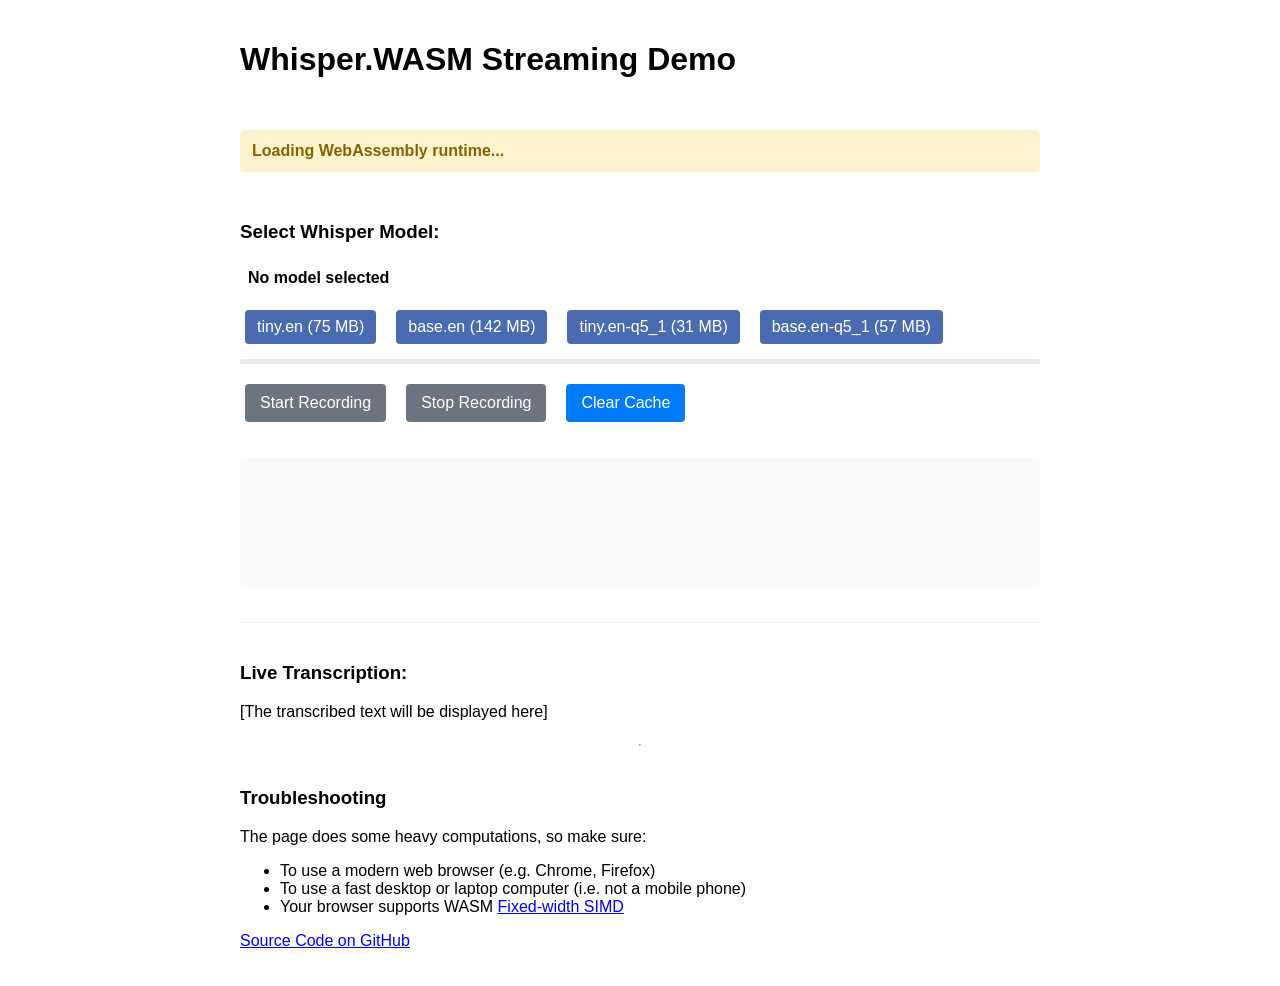
==== stream.wasm/index.html @ 4bbde10a "WASP!" ====
<!DOCTYPE html>
<html lang="en">
<head>
    <meta charset="UTF-8">
    <meta name="viewport" content="width=device-width, initial-scale=1.0">
    <title>Whisper.WASM Streaming Demo</title>
    <style>
        body {
            font-family: Arial, sans-serif;
            max-width: 800px;
            margin: 0 auto;
            padding: 20px;
        }
        #status {
            padding: 12px;
            margin: 15px 0;
            border-radius: 5px;
            font-weight: bold;
        }
        .loading { background: #fff3cd; color: #856404; }
        .ready { background: #d4edda; color: #155724; }
        .error { background: #f8d7da; color: #721c24; }
        button {
            padding: 10px 15px;
            margin: 5px;
            background: #007bff;
            color: white;
            border: none;
            border-radius: 4px;
            cursor: pointer;
            font-size: 16px;
        }
        button:disabled {
            background: #6c757d;
            cursor: not-allowed;
        }
        #output {
            background: #f8f9fa;
            padding: 15px;
            border-radius: 5px;
            margin-top: 15px;
            white-space: pre-wrap;
            font-family: monospace;
            min-height: 100px;
            max-height: 300px;
            overflow-y: auto;
        }
        .container {
            display: flex;
            flex-direction: column;
            gap: 15px;
        }
        .button-group {
            display: flex;
            gap: 10px;
            flex-wrap: wrap;
        }
        #model-status {
            margin: 10px 0;
            font-weight: bold;
            padding: 8px;
            border-radius: 4px;
        }
        .model-btn {
            margin: 5px;
            padding: 8px 12px;
            background: #4a6baf;
            color: white;
            border: none;
            border-radius: 4px;
            cursor: pointer;
        }
        .model-btn:hover {
            background: #3a5a9f;
        }
        #download-progress {
            margin: 10px 0;
            font-size: 0.9em;
            color: #666;
        }
        .progress-bar {
            height: 5px;
            background: #e9ecef;
            border-radius: 3px;
            margin-top: 5px;
            overflow: hidden;
        }
        .progress-bar-fill {
            height: 100%;
            background: #28a745;
            width: 0%;
            transition: width 0.3s ease;
        }
        #transcription-container {
            margin-top: 20px;
            border-top: 1px solid #eee;
            padding-top: 20px;
        }
    </style>
</head>
<body>
    <div class="container">
        <h1>Whisper.WASM Streaming Demo</h1>
        <div id="status" class="loading">Loading WebAssembly runtime...</div>

        <!-- Model Selection Section -->
        <div id="model-selection">
            <h3>Select Whisper Model:</h3>
            <div id="model-status">No model selected</div>
            <div class="button-group">
                <button class="model-btn" id="fetch-whisper-tiny-en" onclick="loadWhisper('tiny.en')">tiny.en (75 MB)</button>
                <button class="model-btn" id="fetch-whisper-base-en" onclick="loadWhisper('base.en')">base.en (142 MB)</button>
                <button class="model-btn" id="fetch-whisper-tiny-en-q5_1" onclick="loadWhisper('tiny-en-q5_1')">tiny.en-q5_1 (31 MB)</button>
                <button class="model-btn" id="fetch-whisper-base-en-q5_1" onclick="loadWhisper('base-en-q5_1')">base.en-q5_1 (57 MB)</button>
            </div>
            <div id="download-progress">
                <span id="fetch-whisper-progress"></span>
            </div>
            <div class="progress-bar">
                <div class="progress-bar-fill" id="progress-bar-fill"></div>
            </div>
        </div>

        <div class="button-group">
            <button id="start" disabled>Start Recording</button>
            <button id="stop" disabled>Stop Recording</button>
            <button id="clear" onclick="clearCache()">Clear Cache</button>
        </div>

        <div id="output"></div>

        <div id="transcription-container">
            <h3>Live Transcription:</h3>
            <div id="state-transcribed">[The transcribed text will be displayed here]</div>
        </div>

        <hr>

        <div>
            <h3>Troubleshooting</h3>
            <p>The page does some heavy computations, so make sure:</p>
            <ul>
                <li>To use a modern web browser (e.g. Chrome, Firefox)</li>
                <li>To use a fast desktop or laptop computer (i.e. not a mobile phone)</li>
                <li>Your browser supports WASM <a href="https://webassembly.org/roadmap/">Fixed-width SIMD</a></li>
            </ul>

            <p>
                <a href="https://github.com/ggerganov/whisper.cpp/tree/master/examples/stream.wasm">Source Code on GitHub</a>
            </p>
        </div>
    </div>

    <!-- Load WASM module -->
    <script type="text/javascript" src="helpers.js"></script>
    <script>
        // Web audio context
        var context = null;

        // Audio data
        var audio = null;
        var audio0 = null;

        // The stream instance
        var instance = null;

        // Model name
        var model_whisper = null;

        var Module = {
            print: printTextarea,
            printErr: printTextarea,
            setStatus: function(text) {
                printTextarea('js: ' + text);
            },
            monitorRunDependencies: function(left) {
            },
            preRun: function() {
                printTextarea('js: Preparing ...');
            },
            postRun: function() {
                printTextarea('js: Initialized successfully!');
                document.getElementById('status').className = 'ready';
                document.getElementById('status').textContent = 'WASM Runtime Ready';
            }
        };

        // IndexedDB setup for caching
        let dbVersion = 1
        let dbName = 'whisper.ggerganov.com';
        let indexedDB = window.indexedDB || window.mozIndexedDB || window.webkitIndexedDB || window.msIndexedDB

        function printTextarea(text) {
            const outputEl = document.getElementById('output');
            outputEl.textContent += text + '\n';
            outputEl.scrollTop = outputEl.scrollHeight;
            console.log(text);
        }

        function storeFS(fname, buf) {
            // Write to WASM file using FS_createDataFile
            // If the file exists, delete it
            try {
                Module.FS_unlink(fname);
            } catch (e) {
                // Ignore
            }

            Module.FS_createDataFile("/", fname, buf, true, true);

            printTextarea('storeFS: stored model: ' + fname + ' size: ' + buf.length);

            document.getElementById('model-status').textContent = 'Loaded "' + model_whisper + '"!';
            document.getElementById('model-status').className = 'ready';

            if (model_whisper != null) {
                document.getElementById('start').disabled = false;
                document.getElementById('stop').disabled = true;
            }

            // Update progress bar to 100%
            document.getElementById('progress-bar-fill').style.width = '100%';
        }

        function loadWhisper(model) {
            let urls = {
                'tiny.en': 'https://whisper.ggerganov.com/ggml-model-whisper-tiny.en.bin',
                'base.en': 'https://whisper.ggerganov.com/ggml-model-whisper-base.en.bin',
                'tiny-en-q5_1': 'https://whisper.ggerganov.com/ggml-model-whisper-tiny.en-q5_1.bin',
                'base-en-q5_1': 'https://whisper.ggerganov.com/ggml-model-whisper-base.en-q5_1.bin',
            };

            let sizes = {
                'tiny.en': 75,
                'base.en': 142,
                'tiny-en-q5_1': 31,
                'base-en-q5_1': 57,
            };

            let url = urls[model];
            let dst = 'whisper.bin';
            let size_mb = sizes[model];

            model_whisper = model;

            document.getElementById('fetch-whisper-tiny-en').style.display = 'none';
            document.getElementById('fetch-whisper-base-en').style.display = 'none';
            document.getElementById('fetch-whisper-tiny-en-q5_1').style.display = 'none';
            document.getElementById('fetch-whisper-base-en-q5_1').style.display = 'none';

            document.getElementById('model-status').textContent = 'Loading "' + model + '" ... ';
            document.getElementById('model-status').className = 'loading';

            cbProgress = function(p) {
                let el = document.getElementById('fetch-whisper-progress');
                el.innerHTML = Math.round(100*p) + '%';

                // Update progress bar
                document.getElementById('progress-bar-fill').style.width = Math.round(100*p) + '%';
            };

            cbCancel = function() {
                var el;
                el = document.getElementById('fetch-whisper-tiny-en'); if (el) el.style.display = 'inline-block';
                el = document.getElementById('fetch-whisper-base-en'); if (el) el.style.display = 'inline-block';
                el = document.getElementById('fetch-whisper-tiny-en-q5_1'); if (el) el.style.display = 'inline-block';
                el = document.getElementById('fetch-whisper-base-en-q5_1'); if (el) el.style.display = 'inline-block';

                el = document.getElementById('model-status'); if (el) el.textContent = 'Download cancelled';
                el = document.getElementById('model-status'); if (el) el.className = 'error';

                // Reset progress bar
                document.getElementById('progress-bar-fill').style.width = '0%';
            };

            loadRemote(url, dst, size_mb, cbProgress, storeFS, cbCancel, printTextarea);
        }

        // Microphone handling
        const kSampleRate = 16000;
        const kRestartRecording_s = 120;
        const kIntervalAudio_ms = 5000; // Pass the recorded audio to the C++ instance at this rate

        var mediaRecorder = null;
        var doRecording = false;
        var startTime = 0;

        window.AudioContext = window.AudioContext || window.webkitAudioContext;
        window.OfflineAudioContext = window.OfflineAudioContext || window.webkitOfflineAudioContext;

        function stopRecording() {
            Module.set_status("paused");
            doRecording = false;
            audio0 = null;
            audio = null;
            context = null;

            if (mediaRecorder) {
                mediaRecorder.stop();
                mediaRecorder.stream.getTracks().forEach(track => track.stop());
                mediaRecorder = null;
            }

            document.getElementById('start').disabled = false;
            document.getElementById('stop').disabled = true;
            document.getElementById('status').textContent = "Ready";
        }

        function startRecording() {
            if (!context) {
                context = new AudioContext({
                    sampleRate: kSampleRate,
                    channelCount: 1,
                    echoCancellation: false,
                    autoGainControl: true,
                    noiseSuppression: true,
                });
            }

            Module.set_status("");
            document.getElementById('status').textContent = "Recording...";

            document.getElementById('start').disabled = true;
            document.getElementById('stop').disabled = false;

            doRecording = true;
            startTime = Date.now();

            var chunks = [];
            var stream = null;

            navigator.mediaDevices.getUserMedia({audio: true, video: false})
                .then(function(s) {
                    stream = s;
                    mediaRecorder = new MediaRecorder(stream);
                    mediaRecorder.ondataavailable = function(e) {
                        chunks.push(e.data);

                        var blob = new Blob(chunks, { 'type': 'audio/ogg; codecs=opus' });
                        var reader = new FileReader();

                        reader.onload = function(event) {
                            var buf = new Uint8Array(reader.result);

                            if (!context) {
                                return;
                            }
                            context.decodeAudioData(buf.buffer, function(audioBuffer) {
                                var offlineContext = new OfflineAudioContext(audioBuffer.numberOfChannels, audioBuffer.length, audioBuffer.sampleRate);
                                var source = offlineContext.createBufferSource();
                                source.buffer = audioBuffer;
                                source.connect(offlineContext.destination);
                                source.start(0);

                                offlineContext.startRendering().then(function(renderedBuffer) {
                                    audio = renderedBuffer.getChannelData(0);

                                    var audioAll = new Float32Array(audio0 == null ? audio.length : audio0.length + audio.length);
                                    if (audio0 != null) {
                                        audioAll.set(audio0, 0);
                                    }
                                    audioAll.set(audio, audio0 == null ? 0 : audio0.length);

                                    if (instance) {
                                        Module.set_audio(instance, audioAll);
                                    }
                                });
                            }, function(e) {
                                audio = null;
                            });
                        }

                        reader.readAsArrayBuffer(blob);
                    };

                    mediaRecorder.onstop = function(e) {
                        if (doRecording) {
                            setTimeout(function() {
                                startRecording();
                            });
                        }
                    };

                    mediaRecorder.start(kIntervalAudio_ms);
                })
                .catch(function(err) {
                    printTextarea('js: error getting audio stream: ' + err);
                    document.getElementById('status').textContent = "Error: " + err;
                    document.getElementById('status').className = "error";

                    document.getElementById('start').disabled = false;
                    document.getElementById('stop').disabled = true;
                });

            var interval = setInterval(function() {
                if (!doRecording) {
                    clearInterval(interval);
                    if (mediaRecorder && mediaRecorder.state !== 'inactive') {
                        mediaRecorder.stop();
                        stream.getTracks().forEach(function(track) {
                            track.stop();
                        });
                    }

                    document.getElementById('start').disabled = false;
                    document.getElementById('stop').disabled = true;

                    mediaRecorder = null;
                }

                // If audio length is more than kRestartRecording_s seconds, restart recording
                if (audio != null && audio.length > kSampleRate*kRestartRecording_s) {
                    if (doRecording) {
                        clearInterval(interval);
                        audio0 = audio;
                        audio = null;
                        if (mediaRecorder && mediaRecorder.state !== 'inactive') {
                            mediaRecorder.stop();
                            stream.getTracks().forEach(function(track) {
                                track.stop();
                            });
                        }
                    }
                }
            }, 100);
        }

        // Transcription handling
        var nLines = 0;
        var intervalUpdate = null;
        var transcribedAll = '';

        function onStart() {
            if (!instance) {
                instance = Module.init('whisper.bin');

                if (instance) {
                    printTextarea("js: whisper initialized, instance: " + instance);
                }
            }

            if (!instance) {
                printTextarea("js: failed to initialize whisper");
                document.getElementById('status').textContent = "Error: Failed to initialize Whisper";
                document.getElementById('status').className = "error";
                return;
            }

            startRecording();

            intervalUpdate = setInterval(function() {
                var transcribed = Module.get_transcribed();

                if (transcribed != null && transcribed.length > 1) {
                    transcribedAll += transcribed + '<br>';
                    nLines++;

                    // If more than 10 lines, remove the first line
                    if (nLines > 10) {
                        var i = transcribedAll.indexOf('<br>');
                        if (i > 0) {
                            transcribedAll = transcribedAll.substring(i + 4);
                            nLines--;
                        }
                    }
                }

                document.getElementById('status').innerHTML = Module.get_status();
                document.getElementById('state-transcribed').innerHTML = transcribedAll;
            }, 100);
        }

        function clearCache() {
            if (window.indexedDB) {
                indexedDB.deleteDatabase('whisper.ggerganov.com');
                printTextarea("Cache cleared. Please reload the page.");
                document.getElementById('status').textContent = "Cache cleared. Please reload the page.";
            } else {
                printTextarea("IndexedDB not supported - cannot clear cache");
                document.getElementById('status').textContent = "Error: IndexedDB not supported";
                document.getElementById('status').className = "error";
            }
        }

        // Event Listeners
        document.getElementById('start').addEventListener('click', onStart);
        document.getElementById('stop').addEventListener('click', stopRecording);
    </script>
    <script type="text/javascript" src="libstream.js"></script>
</body>
</html>
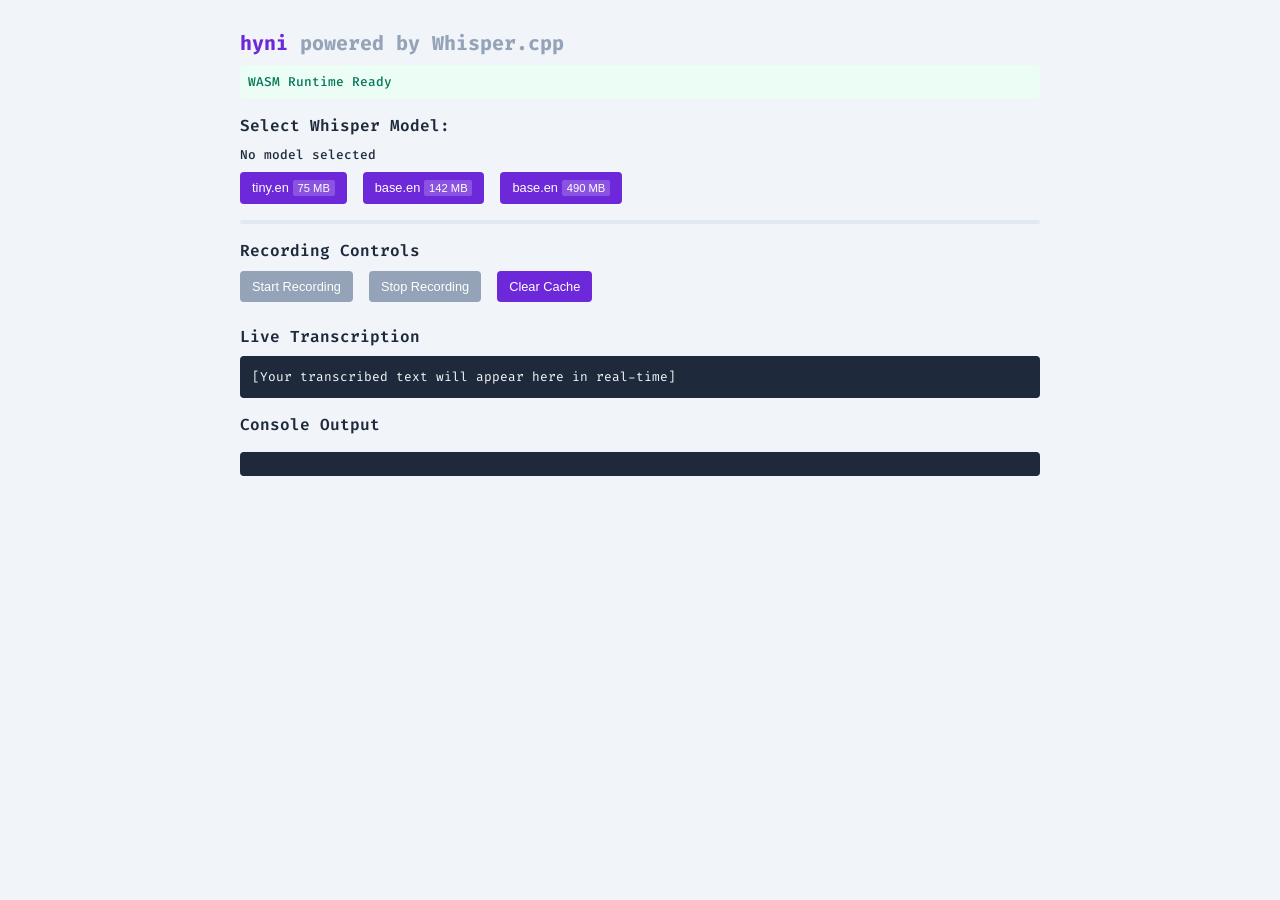
==== commit 5551ad61: "Restructure common and common-sdl" ====
--- a/stream.wasm/index.html
+++ b/stream.wasm/index.html
@@ -3,115 +3,175 @@
 <head>
     <meta charset="UTF-8">
     <meta name="viewport" content="width=device-width, initial-scale=1.0">
-    <title>Whisper.WASM Streaming Demo</title>
+    <title>hyni - Whisper.cpp Web Demo</title>
     <style>
+        :root {
+            --primary: #6d28d9;
+            --primary-dark: #5b21b6;
+            --dark: #1e293b;
+            --light: #f8fafc;
+            --success: #10b981;
+            --warning: #f59e0b;
+            --error: #ef4444;
+            --gray: #94a3b8;
+        }
+
         body {
-            font-family: Arial, sans-serif;
+            font-family: 'Fira Code', monospace;
+            background-color: #f1f5f9;
+            color: var(--dark);
             max-width: 800px;
             margin: 0 auto;
-            padding: 20px;
-        }
+            padding: 1rem;
+            line-height: 1.4;
+            font-size: 0.85rem;
+        }
+
+        h1 {
+            color: var(--primary);
+            font-weight: 700;
+            margin-bottom: 0.5rem;
+            font-size: 1.25rem;
+        }
+
+        h2 {
+            color: var(--dark);
+            font-weight: 600;
+            margin-top: 1rem;
+            margin-bottom: 0.5rem;
+            font-size: 1rem;
+        }
+
         #status {
-            padding: 12px;
-            margin: 15px 0;
-            border-radius: 5px;
-            font-weight: bold;
-        }
-        .loading { background: #fff3cd; color: #856404; }
-        .ready { background: #d4edda; color: #155724; }
-        .error { background: #f8d7da; color: #721c24; }
+            padding: 0.5rem;
+            margin: 0.5rem 0;
+            border-radius: 0.25rem;
+            font-weight: 500;
+            font-size: 0.8rem;
+        }
+
+        .loading { background: #fffbeb; color: #b45309; }
+        .ready { background: #ecfdf5; color: #047857; }
+        .error { background: #fee2e2; color: #b91c1c; }
+
         button {
-            padding: 10px 15px;
-            margin: 5px;
-            background: #007bff;
+            padding: 0.5rem 0.75rem;
+            background: var(--primary);
             color: white;
             border: none;
-            border-radius: 4px;
+            border-radius: 0.25rem;
             cursor: pointer;
-            font-size: 16px;
-        }
+            font-size: 0.8rem;
+            font-weight: 500;
+            margin-right: 0.5rem;
+            margin-bottom: 0.5rem;
+        }
+
+        button:hover {
+            background: var(--primary-dark);
+        }
+
         button:disabled {
-            background: #6c757d;
+            background: var(--gray);
             cursor: not-allowed;
         }
-        #output {
-            background: #f8f9fa;
-            padding: 15px;
-            border-radius: 5px;
-            margin-top: 15px;
-            white-space: pre-wrap;
-            font-family: monospace;
-            min-height: 100px;
-            max-height: 300px;
-            overflow-y: auto;
-        }
-        .container {
-            display: flex;
-            flex-direction: column;
-            gap: 15px;
-        }
-        .button-group {
-            display: flex;
-            gap: 10px;
-            flex-wrap: wrap;
-        }
+
+        #model-selection {
+            margin-bottom: 1rem;
+        }
+
         #model-status {
-            margin: 10px 0;
-            font-weight: bold;
-            padding: 8px;
-            border-radius: 4px;
-        }
+            margin: 0.5rem 0;
+            font-weight: 500;
+            font-size: 0.8rem;
+        }
+
         .model-btn {
-            margin: 5px;
-            padding: 8px 12px;
-            background: #4a6baf;
+            padding: 0.5rem 0.75rem;
+            background: var(--primary);
             color: white;
             border: none;
-            border-radius: 4px;
+            border-radius: 0.25rem;
             cursor: pointer;
-        }
-        .model-btn:hover {
-            background: #3a5a9f;
-        }
+            font-size: 0.8rem;
+            margin-right: 0.5rem;
+        }
+
         #download-progress {
-            margin: 10px 0;
-            font-size: 0.9em;
-            color: #666;
-        }
+            margin: 0.5rem 0;
+            font-size: 0.8rem;
+        }
+
         .progress-bar {
-            height: 5px;
-            background: #e9ecef;
-            border-radius: 3px;
-            margin-top: 5px;
+            height: 0.25rem;
+            background: #e2e8f0;
+            border-radius: 0.125rem;
+            margin-top: 0.25rem;
             overflow: hidden;
         }
+
         .progress-bar-fill {
             height: 100%;
-            background: #28a745;
+            background: var(--primary);
             width: 0%;
             transition: width 0.3s ease;
         }
+
+        .console-style {
+            background: var(--dark);
+            color: #f8fafc;
+            padding: 0.75rem;
+            border-radius: 0.25rem;
+            margin: 0.5rem 0;
+            font-family: 'Fira Code', monospace;
+            white-space: pre-wrap;
+            overflow-x: auto;
+            font-size: 0.8rem;
+            line-height: 1.4;
+        }
+
         #transcription-container {
-            margin-top: 20px;
-            border-top: 1px solid #eee;
-            padding-top: 20px;
+            margin-top: 1rem;
+            margin-bottom: 1rem;
+        }
+
+        #output {
+            margin-top: 1rem;
+            margin-bottom: 1rem;
+        }
+
+        .badge {
+            display: inline-block;
+            padding: 0.15rem 0.3rem;
+            background: rgba(255,255,255,0.2);
+            color: white;
+            border-radius: 0.125rem;
+            font-size: 0.7rem;
+            font-weight: 500;
+            margin-left: 0.25rem;
         }
     </style>
+    <link href="https://fonts.googleapis.com/css2?family=Fira+Code&display=swap" rel="stylesheet">
 </head>
 <body>
     <div class="container">
-        <h1>Whisper.WASM Streaming Demo</h1>
-        <div id="status" class="loading">Loading WebAssembly runtime...</div>
-
-        <!-- Model Selection Section -->
+        <h1>hyni <span style="color: var(--gray);">powered by Whisper.cpp</span></h1>
+
+        <div id="status" class="ready">WASM Runtime Ready</div>
+
         <div id="model-selection">
-            <h3>Select Whisper Model:</h3>
+            <h2>Select Whisper Model:</h2>
             <div id="model-status">No model selected</div>
-            <div class="button-group">
-                <button class="model-btn" id="fetch-whisper-tiny-en" onclick="loadWhisper('tiny.en')">tiny.en (75 MB)</button>
-                <button class="model-btn" id="fetch-whisper-base-en" onclick="loadWhisper('base.en')">base.en (142 MB)</button>
-                <button class="model-btn" id="fetch-whisper-tiny-en-q5_1" onclick="loadWhisper('tiny-en-q5_1')">tiny.en-q5_1 (31 MB)</button>
-                <button class="model-btn" id="fetch-whisper-base-en-q5_1" onclick="loadWhisper('base-en-q5_1')">base.en-q5_1 (57 MB)</button>
+            <div>
+                <button class="model-btn" id="fetch-whisper-tiny-en" onclick="loadWhisper('tiny.en')">
+                    tiny.en<span class="badge">75 MB</span>
+                </button>
+                <button class="model-btn" id="fetch-whisper-base-en" onclick="loadWhisper('base.en')">
+                    base.en<span class="badge">142 MB</span>
+                </button>
+                <button class="model-btn" id="fetch-whisper-small-en" onclick="loadWhisper('small.en')">
+                    base.en<span class="badge">490 MB</span>
+                </button>
             </div>
             <div id="download-progress">
                 <span id="fetch-whisper-progress"></span>
@@ -121,33 +181,21 @@
             </div>
         </div>
 
-        <div class="button-group">
+        <h2>Recording Controls</h2>
+        <div>
             <button id="start" disabled>Start Recording</button>
             <button id="stop" disabled>Stop Recording</button>
             <button id="clear" onclick="clearCache()">Clear Cache</button>
         </div>
 
-        <div id="output"></div>
-
         <div id="transcription-container">
-            <h3>Live Transcription:</h3>
-            <div id="state-transcribed">[The transcribed text will be displayed here]</div>
+            <h2>Live Transcription</h2>
+            <div id="state-transcribed" class="console-style">[Your transcribed text will appear here in real-time]</div>
         </div>
 
-        <hr>
-
-        <div>
-            <h3>Troubleshooting</h3>
-            <p>The page does some heavy computations, so make sure:</p>
-            <ul>
-                <li>To use a modern web browser (e.g. Chrome, Firefox)</li>
-                <li>To use a fast desktop or laptop computer (i.e. not a mobile phone)</li>
-                <li>Your browser supports WASM <a href="https://webassembly.org/roadmap/">Fixed-width SIMD</a></li>
-            </ul>
-
-            <p>
-                <a href="https://github.com/ggerganov/whisper.cpp/tree/master/examples/stream.wasm">Source Code on GitHub</a>
-            </p>
+        <div id="output-container">
+            <h2>Console Output</h2>
+            <div id="output" class="console-style"></div>
         </div>
     </div>
 
@@ -226,15 +274,13 @@
             let urls = {
                 'tiny.en': 'https://whisper.ggerganov.com/ggml-model-whisper-tiny.en.bin',
                 'base.en': 'https://whisper.ggerganov.com/ggml-model-whisper-base.en.bin',
-                'tiny-en-q5_1': 'https://whisper.ggerganov.com/ggml-model-whisper-tiny.en-q5_1.bin',
-                'base-en-q5_1': 'https://whisper.ggerganov.com/ggml-model-whisper-base.en-q5_1.bin',
+                'small.en': 'https://whisper.ggerganov.com/ggml-model-whisper-small.en.bin',
             };
 
             let sizes = {
                 'tiny.en': 75,
                 'base.en': 142,
-                'tiny-en-q5_1': 31,
-                'base-en-q5_1': 57,
+                'small.en': 490,
             };
 
             let url = urls[model];
@@ -245,8 +291,7 @@
 
             document.getElementById('fetch-whisper-tiny-en').style.display = 'none';
             document.getElementById('fetch-whisper-base-en').style.display = 'none';
-            document.getElementById('fetch-whisper-tiny-en-q5_1').style.display = 'none';
-            document.getElementById('fetch-whisper-base-en-q5_1').style.display = 'none';
+            document.getElementById('fetch-whisper-small-en').style.display = 'none';
 
             document.getElementById('model-status').textContent = 'Loading "' + model + '" ... ';
             document.getElementById('model-status').className = 'loading';
@@ -263,8 +308,7 @@
                 var el;
                 el = document.getElementById('fetch-whisper-tiny-en'); if (el) el.style.display = 'inline-block';
                 el = document.getElementById('fetch-whisper-base-en'); if (el) el.style.display = 'inline-block';
-                el = document.getElementById('fetch-whisper-tiny-en-q5_1'); if (el) el.style.display = 'inline-block';
-                el = document.getElementById('fetch-whisper-base-en-q5_1'); if (el) el.style.display = 'inline-block';
+                el = document.getElementById('fetch-whisper-small-en'); if (el) el.style.display = 'inline-block';
 
                 el = document.getElementById('model-status'); if (el) el.textContent = 'Download cancelled';
                 el = document.getElementById('model-status'); if (el) el.className = 'error';
@@ -278,7 +322,7 @@
 
         // Microphone handling
         const kSampleRate = 16000;
-        const kRestartRecording_s = 120;
+        const kRestartRecording_s = 60;
         const kIntervalAudio_ms = 5000; // Pass the recorded audio to the C++ instance at this rate
 
         var mediaRecorder = null;
@@ -450,36 +494,36 @@
 
             intervalUpdate = setInterval(function() {
                 var transcribed = Module.get_transcribed();
-
-                if (transcribed != null && transcribed.length > 1) {
-                    transcribedAll += transcribed + '<br>';
-                    nLines++;
-
-                    // If more than 10 lines, remove the first line
-                    if (nLines > 10) {
-                        var i = transcribedAll.indexOf('<br>');
-                        if (i > 0) {
-                            transcribedAll = transcribedAll.substring(i + 4);
-                            nLines--;
-                        }
-                    }
+                if (transcribed && transcribed.length > 0) {
+                    document.getElementById('state-transcribed').textContent = transcribed;
                 }
-
-                document.getElementById('status').innerHTML = Module.get_status();
-                document.getElementById('state-transcribed').innerHTML = transcribedAll;
+                document.getElementById('status').textContent = Module.get_status();
             }, 100);
         }
 
         function clearCache() {
-            if (window.indexedDB) {
-                indexedDB.deleteDatabase('whisper.ggerganov.com');
-                printTextarea("Cache cleared. Please reload the page.");
-                document.getElementById('status').textContent = "Cache cleared. Please reload the page.";
-            } else {
-                printTextarea("IndexedDB not supported - cannot clear cache");
-                document.getElementById('status').textContent = "Error: IndexedDB not supported";
-                document.getElementById('status').className = "error";
-            }
+            // if (window.indexedDB) {
+            //     indexedDB.deleteDatabase('whisper.ggerganov.com');
+            //     printTextarea("Cache cleared. Please reload the page.");
+            //     document.getElementById('status').textContent = "Cache cleared. Please reload the page.";
+            // } else {
+            //     printTextarea("IndexedDB not supported - cannot clear cache");
+            //     document.getElementById('status').textContent = "Error: IndexedDB not supported";
+            //     document.getElementById('status').className = "error";
+            // }
+            const clearBtn = document.getElementById('clear');
+            clearBtn.textContent = "Clearing...";
+            clearBtn.disabled = true;
+
+            // Execute clear
+            Module.reset_transcription();
+            document.getElementById('state-transcribed').textContent = "[Transcript cleared]";
+
+            // Reset button after delay
+            setTimeout(() => {
+                clearBtn.textContent = "Clear Transcription";
+                clearBtn.disabled = false;
+            }, 500);
         }
 
         // Event Listeners
